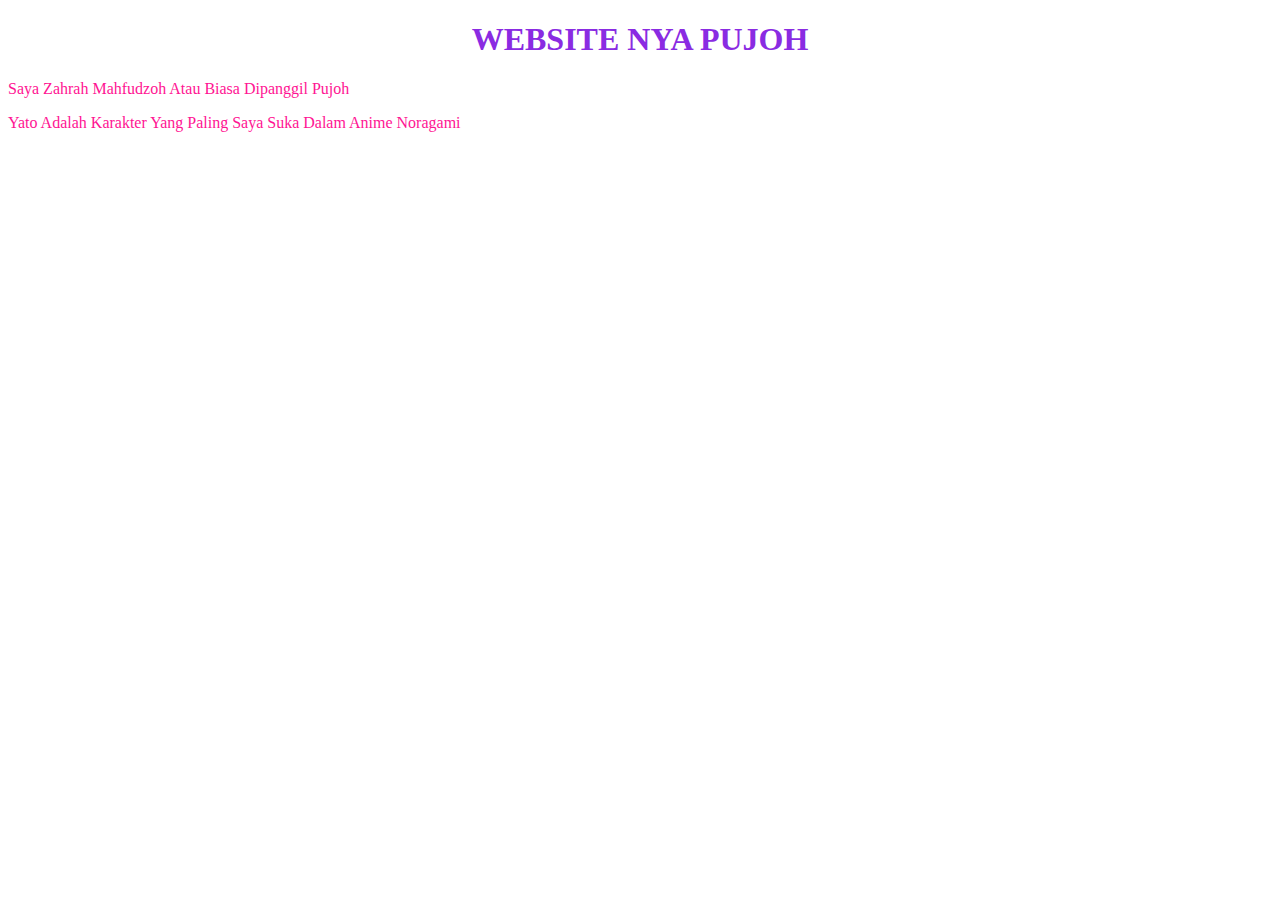
==== belajarcss.html @ 653de077 "Create belajarcss.html" ====
<!DOCTYPE html>
<html>
<head>
	<title>TUGAS KKPI</title>
	<link rel="stylesheet"type="text/css" href="belajarcss.css">
</head>
<body>
<center><h1>WEBSITE NYA PUJOH</h1></center>
	<p>Saya Zahrah Mahfudzoh Atau Biasa Dipanggil Pujoh</p>
	<p>Yato Adalah Karakter Yang Paling Saya Suka Dalam Anime Noragami</p>

</body>
</html>
---- belajarcss.css ----
h1 {color:BlueViolet;}
p {color:DeepPink;}
body {background-image:url("http://images6.fanpop.com/image/photos/37500000/-Noragami-noragami-37528512-2300-960.png")
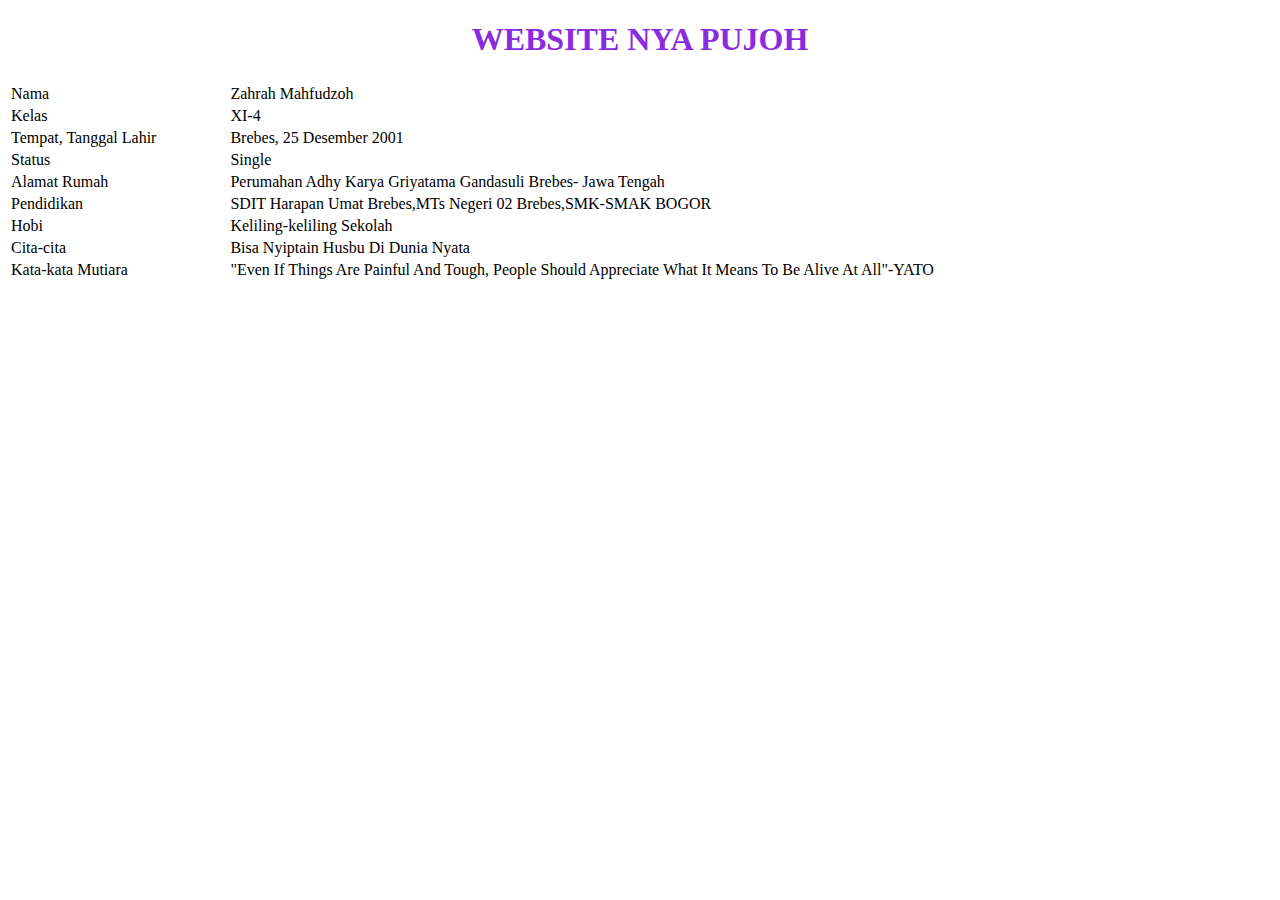
==== commit 746ff68c: "Update belajarcss.html" ====
--- a/belajarcss.html
+++ b/belajarcss.html
@@ -6,8 +6,45 @@
 </head>
 <body>
 <center><h1>WEBSITE NYA PUJOH</h1></center>
-	<p>Saya Zahrah Mahfudzoh Atau Biasa Dipanggil Pujoh</p>
-	<p>Yato Adalah Karakter Yang Paling Saya Suka Dalam Anime Noragami</p>
+	<table style="width:100%">
+	  <tbody><tr>
+	  </tr>
+	  <tr>
+	    <td>Nama</td>
+	    <td>Zahrah Mahfudzoh</td> 
+	  </tr>
+	  <tr>
+	    <td>Kelas</td>
+	    <td>XI-4</td>
+	  </tr>
+	  <tr>
+	    <td>Tempat, Tanggal Lahir</td>
+	    <td>Brebes, 25 Desember 2001</td> 
+	  </tr>
+	  <tr>
+	  	<td>Status</td>
+	    <td>Single</td>
+	  </tr>
+	  <tr>
+	    <td>Alamat Rumah</td>
+	    <td>Perumahan Adhy Karya Griyatama Gandasuli Brebes- Jawa Tengah</td>
+	  </tr>
+	  
+	    <td>Pendidikan</td>
+	    <td>SDIT Harapan Umat Brebes,MTs Negeri 02 Brebes,SMK-SMAK BOGOR</td>
+	  </tr>
+	  <tr>
+	    <td>Hobi</td>
+	    <td>Keliling-keliling Sekolah</td> 
+	  </tr>
+	  <tr>
+	    <td>Cita-cita</td>
+	    <td>Bisa Nyiptain Husbu Di Dunia Nyata</td> 
+	  </tr>
+	  <tr>
+	    <td>Kata-kata Mutiara</td>
+	    <td>"Even If Things Are Painful And Tough, People Should Appreciate What It Means To Be Alive At All"-YATO</td>
+</tr></tbody></table>
 
 </body>
 </html>
